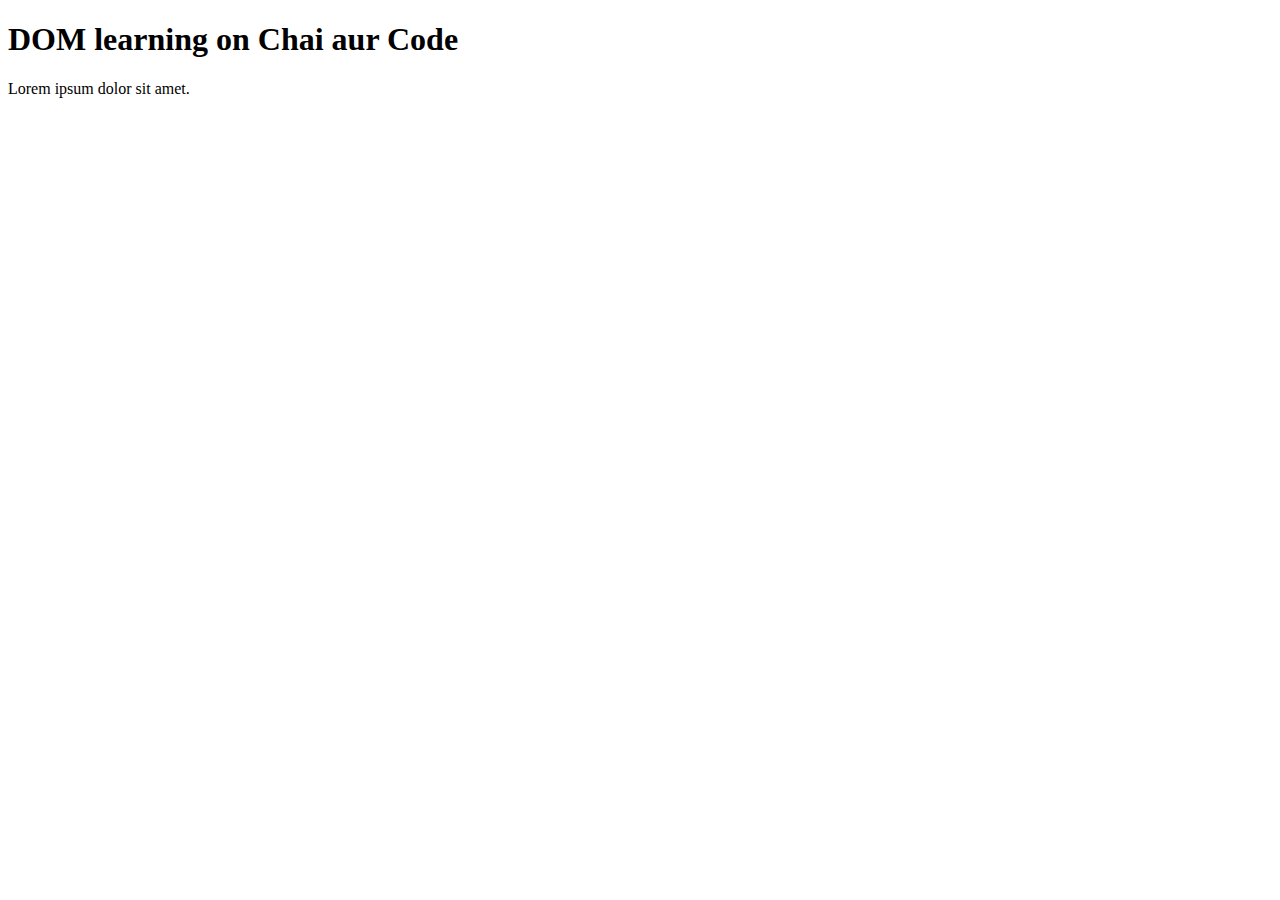
==== 06_dom/one.html @ 3da92449 "dom" ====
<!DOCTYPE html>
<html lang="en">
  <head>
    <meta charset="UTF-8" />

    <title>DOM Learning</title>
  </head>
  <body>
    <div class="bg-black">
      <h1 class="heading">DOM learning on Chai aur Code</h1>
      <p>Lorem ipsum dolor sit amet.</p>
    </div>
  </body>
</html>
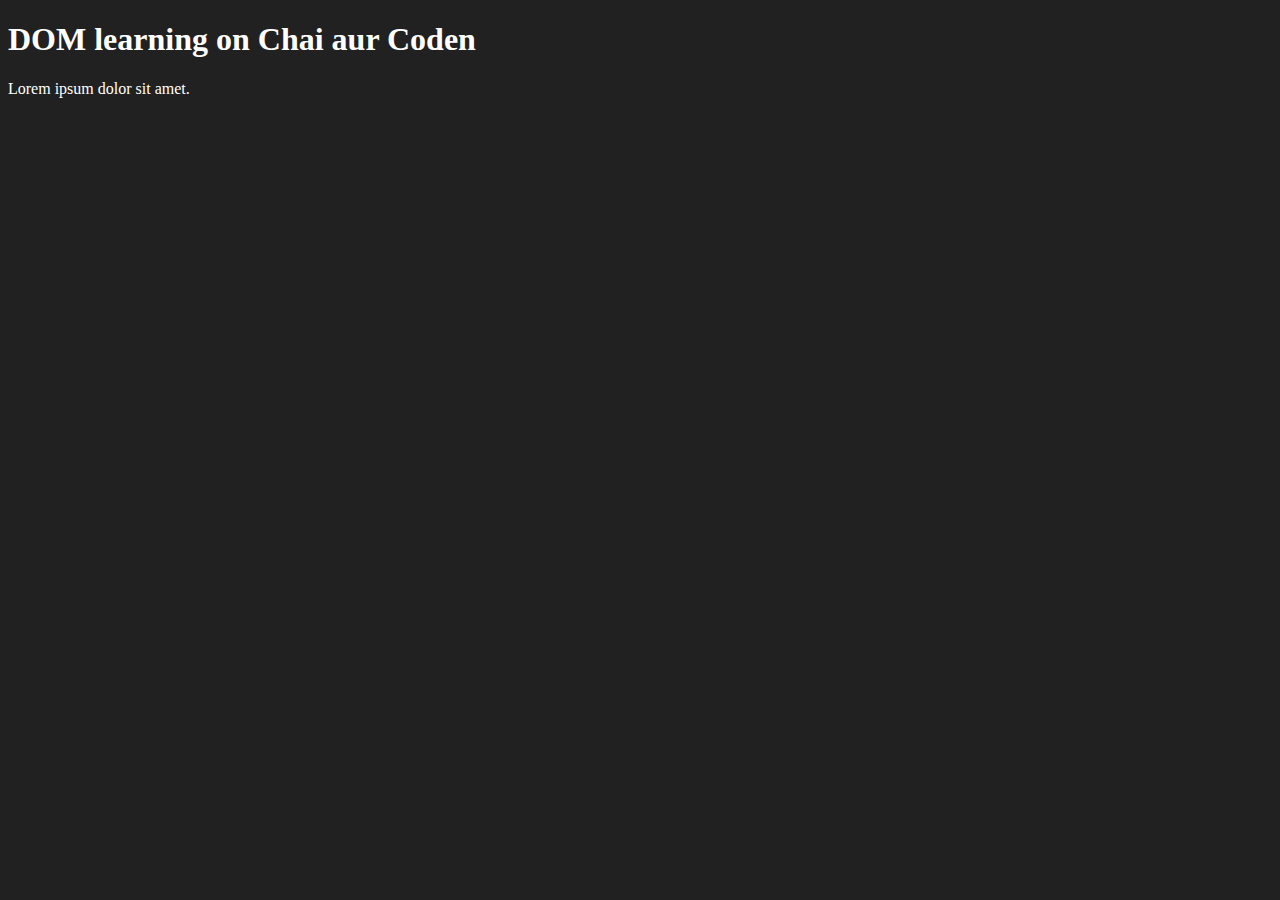
==== commit 5a292cf3: "tiresome day, not productive" ====
--- a/06_dom/one.html
+++ b/06_dom/one.html
@@ -4,10 +4,17 @@
     <meta charset="UTF-8" />
 
     <title>DOM Learning</title>
+    <style>
+      .bg-black {
+        background-color: #212121;
+        color: #ffffff;
+      }
+    </style>
   </head>
-  <body>
-    <div class="bg-black">
-      <h1 class="heading">DOM learning on Chai aur Code</h1>
+  <body class="bg-black">
+    <div>
+      <h1 id="title" class="heading">DOM learning on Chai aur Coden <span style="display: none"> test text.</span>
+      </h1>
       <p>Lorem ipsum dolor sit amet.</p>
     </div>
   </body>
